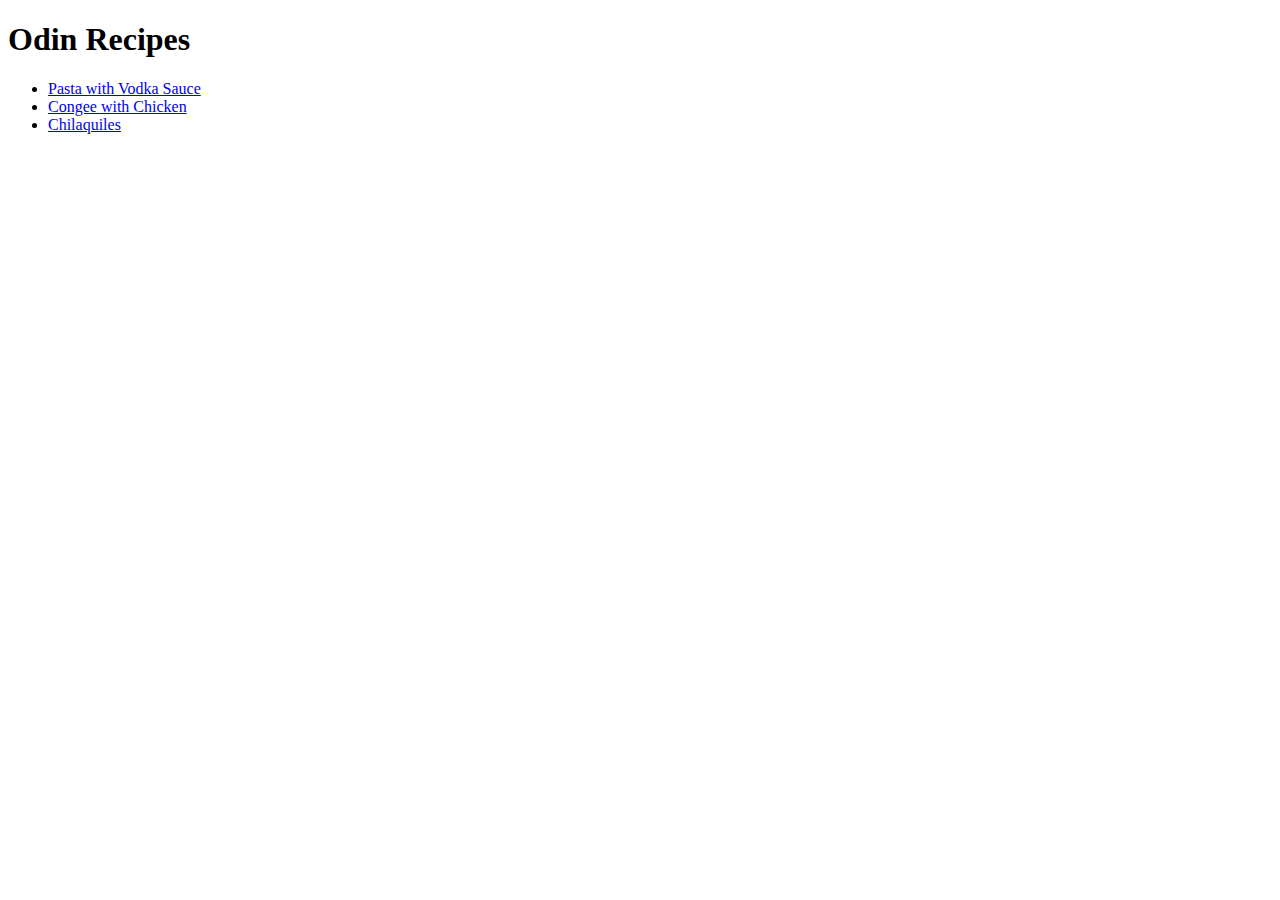
==== index.html @ 72f90d0e "Set up the recipe website" ====
<!DOCTYPE html>
<html lang="en">
<head>
    <meta charset="UTF-8">
    <meta http-equiv="X-UA-Compatible" content="IE=edge">
    <meta name="viewport" content="width=device-width, initial-scale=1.0">
    <title>odin-recipes</title>
</head>
<body>
    <h1>Odin Recipes</h1>
    <p>
        <ul>
            <li><a href="recipes/pasta.html">Pasta with Vodka Sauce</a></li>
            <li><a href="recipes/congee.html">Congee with Chicken</a></li>
            <li><a href="recipes/chilaquiles.html">Chilaquiles</a></li>
        </ul>
    </p>
</body>
</html>
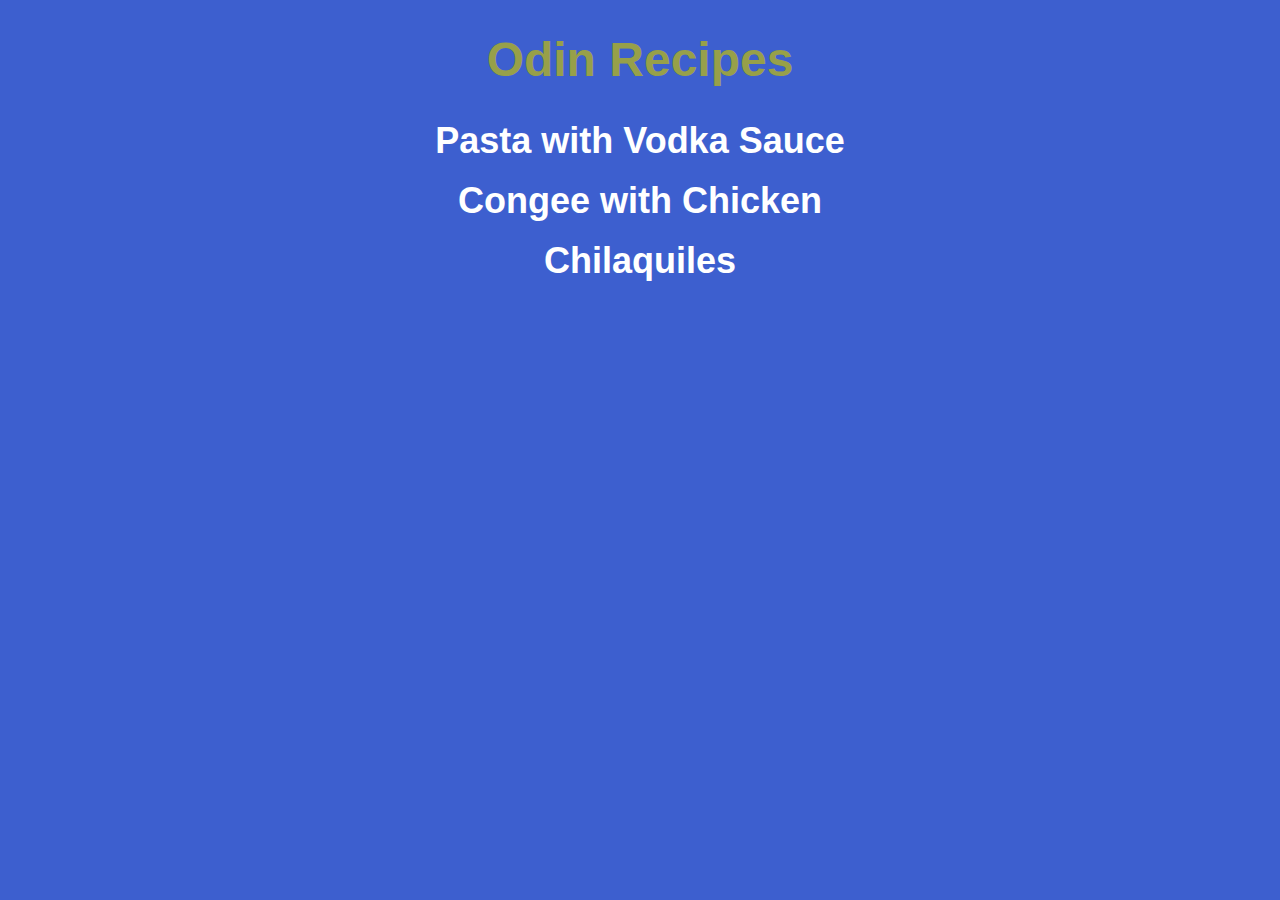
==== commit c264b41c: "Add CSS files, fix some typos" ====
--- a/index.html
+++ b/index.html
@@ -4,16 +4,19 @@
     <meta charset="UTF-8">
     <meta http-equiv="X-UA-Compatible" content="IE=edge">
     <meta name="viewport" content="width=device-width, initial-scale=1.0">
-    <title>odin-recipes</title>
+    <link rel="stylesheet" href="style.css">
+    <title>Odin Recipes</title>
 </head>
 <body>
-    <h1>Odin Recipes</h1>
+    <h1 class="header">Odin Recipes</h1>
     <p>
-        <ul>
-            <li><a href="recipes/pasta.html">Pasta with Vodka Sauce</a></li>
-            <li><a href="recipes/congee.html">Congee with Chicken</a></li>
-            <li><a href="recipes/chilaquiles.html">Chilaquiles</a></li>
-        </ul>
+        <a href="recipes/pasta.html"><button>Pasta with Vodka Sauce</button></a>
+    </p>
+    <p>
+        <a href="recipes/congee.html"><button>Congee with Chicken</button></a>
+    </p>
+    <p>
+        <a href="recipes/chilaquiles.html"><button>Chilaquiles</button></a>
     </p>
 </body>
 </html>--- a/style.css
+++ b/style.css
@@ -0,0 +1,31 @@
+* {
+    text-align: center;
+    font-family: Arial, Helvetica, sans-serif;
+    color: white;
+}
+
+body {
+    background-color: #3d5fcf;
+}
+
+h1 {
+    font-size: 48px;
+    color: rgb(151, 160, 73);
+}
+
+img {
+    height: auto;
+    width: 400px;
+}
+
+button {
+    font-size: 36px;
+    font-weight: bold;
+    background-color: #3d5fcf;
+    border: none;
+}
+
+li,
+h3 {
+    text-align: left;
+}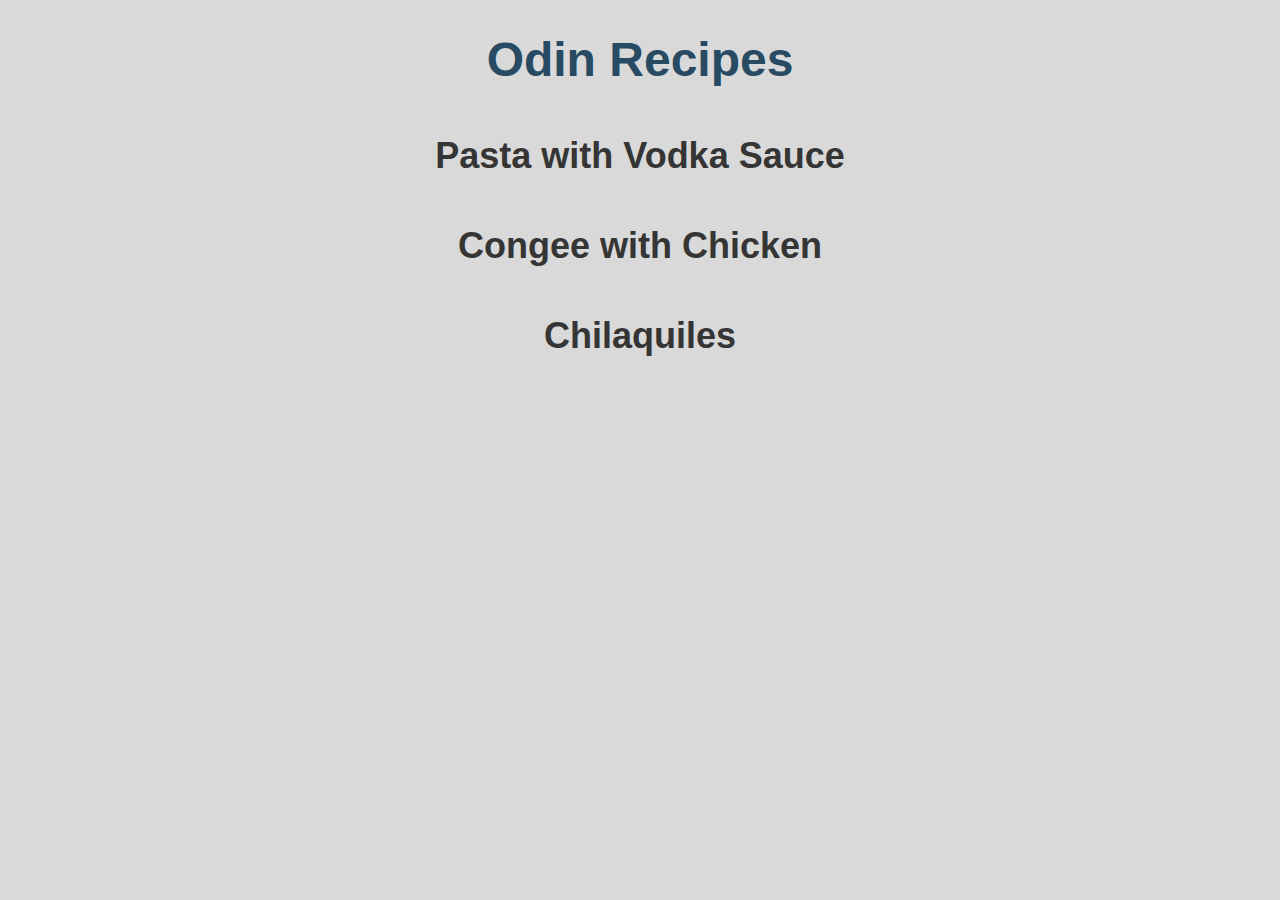
==== commit a946bb69: "Change color and added Home Page functionality" ====
--- a/index.html
+++ b/index.html
@@ -8,15 +8,15 @@
     <title>Odin Recipes</title>
 </head>
 <body>
-    <h1 class="header">Odin Recipes</h1>
-    <p>
-        <a href="recipes/pasta.html"><button>Pasta with Vodka Sauce</button></a>
-    </p>
-    <p>
-        <a href="recipes/congee.html"><button>Congee with Chicken</button></a>
-    </p>
-    <p>
-        <a href="recipes/chilaquiles.html"><button>Chilaquiles</button></a>
-    </p>
+    <a href="./index.html"><h1>Odin Recipes</h1></a>
+    <h4>
+        <a href="recipes/pasta.html">Pasta with Vodka Sauce</a>
+    </h4>
+    <h4>
+        <a href="recipes/congee.html">Congee with Chicken</a>
+    </h4>
+    <h4>
+        <a href="recipes/chilaquiles.html">Chilaquiles</a>
+    </h4>
 </body>
 </html>--- a/style.css
+++ b/style.css
@@ -1,16 +1,29 @@
 * {
     text-align: center;
     font-family: Arial, Helvetica, sans-serif;
-    color: white;
+    color: #353535;
 }
 
 body {
-    background-color: #3d5fcf;
+    background-color: #D9D9D9;
 }
 
 h1 {
     font-size: 48px;
-    color: rgb(151, 160, 73);
+    color: #284B63;
+    font-weight: bold;
+}
+
+a {
+    text-decoration: none;
+}
+
+h3 {
+    color: #3C6E71;
+}
+
+h4 {
+    font-size: 36px;
 }
 
 img {
@@ -18,13 +31,6 @@
     width: 400px;
 }
 
-button {
-    font-size: 36px;
-    font-weight: bold;
-    background-color: #3d5fcf;
-    border: none;
-}
-
 li,
 h3 {
     text-align: left;
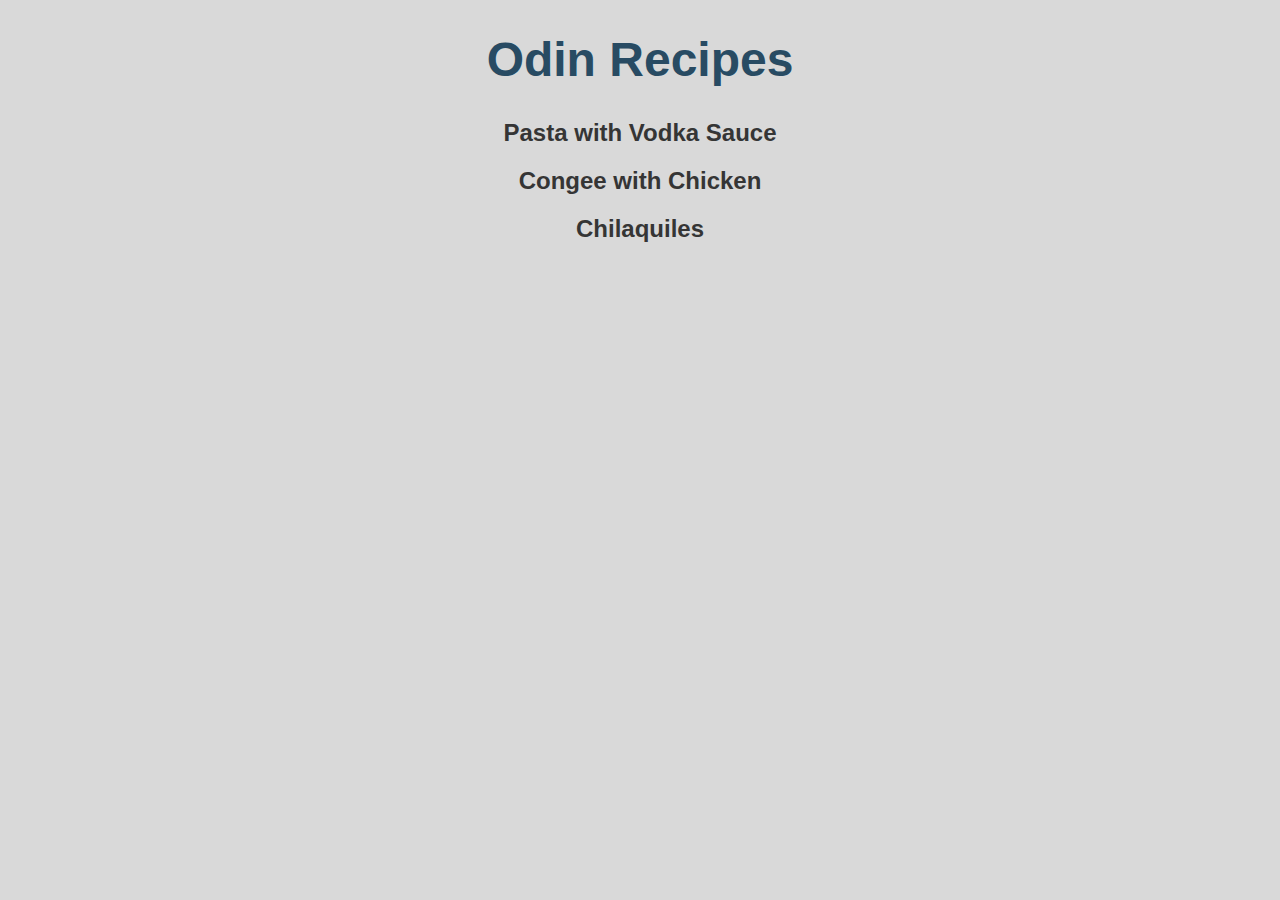
==== commit 2ed20ba7: "Change theme and style" ====
--- a/index.html
+++ b/index.html
@@ -9,14 +9,8 @@
 </head>
 <body>
     <a href="./index.html"><h1>Odin Recipes</h1></a>
-    <h4>
-        <a href="recipes/pasta.html">Pasta with Vodka Sauce</a>
-    </h4>
-    <h4>
-        <a href="recipes/congee.html">Congee with Chicken</a>
-    </h4>
-    <h4>
-        <a href="recipes/chilaquiles.html">Chilaquiles</a>
-    </h4>
+    <a href="recipes/pasta.html"><h2>Pasta with Vodka Sauce</h2></a>
+    <a href="recipes/congee.html"><h2>Congee with Chicken</h2></a>
+    <a href="recipes/chilaquiles.html"><h2>Chilaquiles</h2></a>
 </body>
 </html>